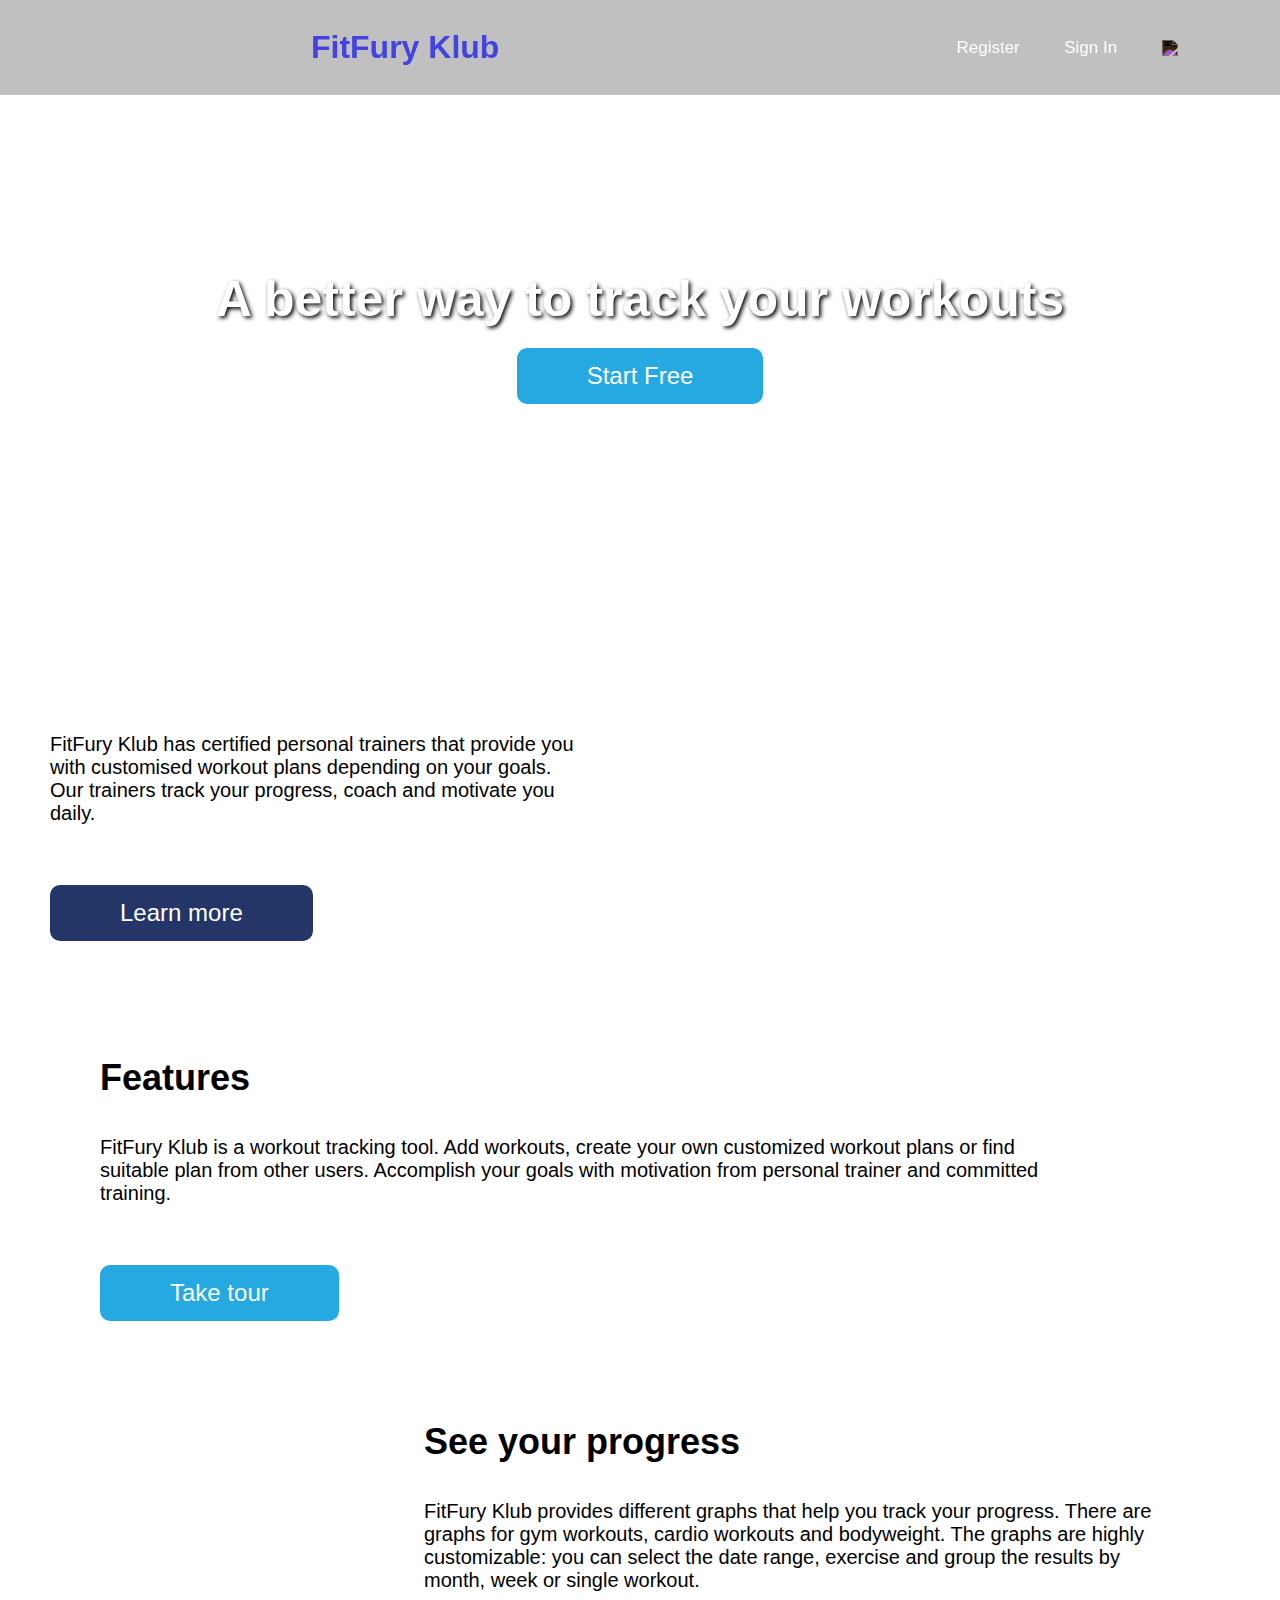
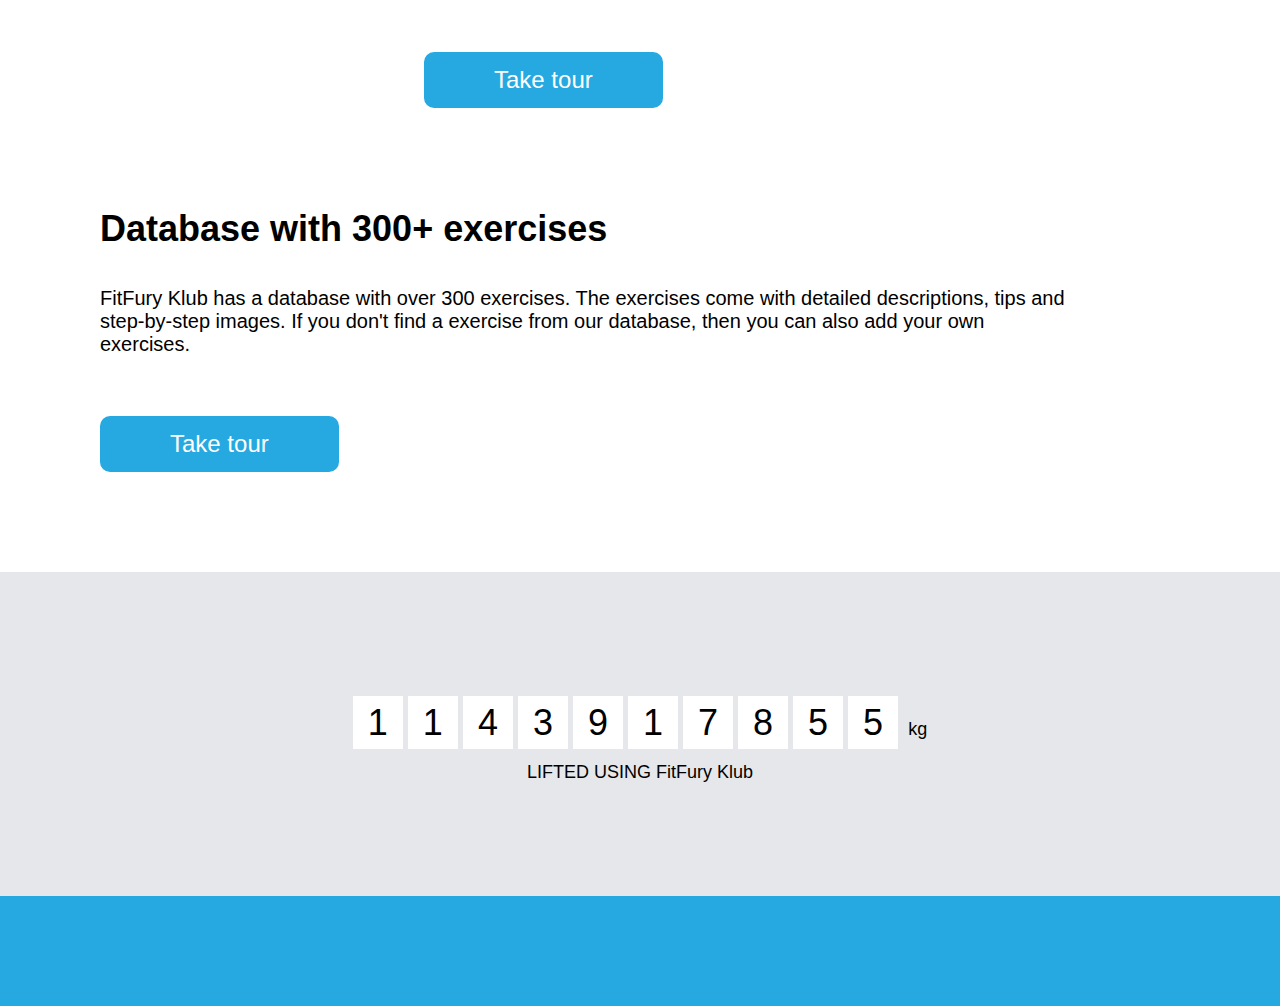
==== index.html @ 8d5c2427 "first Commit" ====
<!DOCTYPE html>
<html lang="en">

<head>
  <meta charset="UTF-8" />
  <meta http-equiv="X-UA-Compatible" content="IE=edge" />
  <meta name="viewport" content="width=device-width, initial-scale=1.0" />
  <title>HomePage Pre</title>

  <link rel="stylesheet" href="./CSS/homepage_pre.css" />
  <!--main-->
  <link rel="stylesheet" href="./CSS/export_navbar&footerA.css">
  <!--import-->
  <link rel="stylesheet" href="https://cdnjs.cloudflare.com/ajax/libs/font-awesome/4.7.0/css/font-awesome.min.css">
  <link rel="shortcut icon" href="https://www.gymwolf.com/images/favicon.png" type="image/x-icon">
  <!--Fevicon-->
  <link rel="stylesheet" href="./CSS/pop.css">
</head>

<body>
  <div class="landing">
    <!-- ******  Video section ***************-->
    <div id="videosection">
      <video autoplay loop muted plays-inline class="video">
        <source src="./media/Gymwolf_video.mp4" type="video/mp4" />
      </video>
    </div>

    <!--**************** NavBar Section      ******************** -->
    <div>
      <div id="navbar">
        <nav>
          <p> <h1  style="color: rgb(67, 67, 223); font-size: xx-large;"> FitFury Klub</h1></p>
          <!-- <img src="https://www.gymwolf.com/img/gymwolf.png" id='logo' class="logo" />
          <img src="https://www.gymwolf.com/img/gymwolf-small.png" alt="" id="logo2" class="logo"> -->

          <ul>
            <li id="register"><a>Register</li>
            <li id="login"><a>Sign In</li>
            <li><a href=""><img src="https://img.icons8.com/ios/344/search--v1.png" id='srch_lv'></a></li>
            <li id="menubtn">&#8803; <div id="smallscr">


              </div>
            </li>

          </ul>

        </nav>
        <div id="extra_nav" class="notdisplay">
          <p id="register1"><a>Register</a></p>
          <p id="login1"><a>Sign In</a></p>
        </div>
      </div>




    </div>
    <!-- ******* Heading-1 ******************** -->
    <div class="content">
      <h1>A better way to track your workouts</h1>
      <div id="buttonhome" class="display">
        <button id="startfree"><a>Start Free</a></button>
      </div>
      <div class="play">
        <p class="playp">Get the app</p>
        <p>
          <a href="https://play.google.com/store/apps/details?id=com.mooncascade.gymwolf" title="Android App">
            <img src="https://www.gymwolf.com/img/footer/android-button.png" alt="Android App" width="134" />
          </a>
        </p>
        <p>
          <a href="https://www.gymwolf.com/img/footer/ios-button.png" title="iPhone App">
            <img src="https://www.gymwolf.com/img/footer/ios-button.png" alt="iPhone App" width="134" />
          </a>
        </p>
      </div>
      <div id="divinput" class="notdisplay">
        <div><input type="email" placeholder="Entre your Email">
          <button id="regi_button">Register</button>
        </div>
        <button class="facebbok"><b style="font-size: 20px; font-family:verdana">f</b> | Sign In with
          Facebook</button>
      </div>

      <div>

      </div>

    </div>
    <div id="extender"></div>
  </div>
  <!-- **********************--MId-Section--**************************************** -->

  <div class="mid-section">
    <h1>Online personal trainer</h1>

    <p>
      FitFury Klub has certified personal trainers that provide you with customised
      workout plans depending on your goals. Our trainers track your progress,
      coach and motivate you daily.
    </p>
    <button><a href="./trainer.html">Learn more</a></button>
  </div>

  <!-- *************** -Mid-Section--2************ -->
  <div class="mid-section-2">
    <div class="mid-section-part-1">
      <div>
        <h1>Features</h1>

        <p>
          FitFury Klub is a workout tracking tool. Add workouts, create your own
          customized workout plans or find suitable plan from other users.
          Accomplish your goals with motivation from personal trainer and
          committed training.
        </p>
        <button><a href="trainer.html">Take tour</a></button>
      </div>
      <div>
        <img src="https://www.gymwolf.com/img/landing/features-img.png" alt="" />
      </div>
    </div>

    <div class="mid-section-part-2">
      <div>
        <img src="https://www.gymwolf.com/img/landing/progress-img.png" alt="" />
      </div>
      <div>
        <h1>See your progress</h1>

        <p>
          FitFury Klub provides different graphs that help you track your progress.
          There are graphs for gym workouts, cardio workouts and bodyweight.
          The graphs are highly customizable: you can select the date range,
          exercise and group the results by month, week or single workout.
        </p>
        <button><a href="trainer.html">Take tour</a></button>
      </div>
    </div>

    <div class="mid-section-part-1">
      <div>
        <h1>Database with 300+ exercises</h1>

        <p>
         FitFury Klub has a database with over 300 exercises. The exercises come
          with detailed descriptions, tips and step-by-step images. If you
          don't find a exercise from our database, then you can also add your
          own exercises.
        </p>
        <button><a href="trainer.html">Take tour</a></button>
      </div>
      <div>
        <img src="https://www.gymwolf.com/img/landing/database-img.png" alt="" />
      </div>
    </div>
  </div>

  <div class="footer-container">
    <div class="footer-lifted">
      <p class="footer-counter">
        <span class="label label-default">1</span><span class="label label-default">1</span><span
          class="label label-default">4</span><span class="label label-default">3</span><span
          class="label label-default">9</span><span class="label label-default">1</span><span
          class="label label-default">7</span><span class="label label-default">8</span><span
          class="label label-default">5</span><span class="label label-default">5</span> <span>kg</span>
      </p>
      <p class="lead">LIFTED USING FitFury Klub</p>
    </div>
    <!-- ******************* ->Footer Section ->************************************** -->

  </div>

  <!-- signin pop up/display?fixed/none -->
  <section id="signin_form" class="notdisplay">
    <button id="cancel_signin"><span>X</span></button>
    <p id="signin_header">Sign In</p>
    <form> <input type="email" required placeholder="E-mail" id="signin_email">
      <p id="instuctions_email" class="notdisplay">Ex</p>
      <input type="password" required placeholder="Password" id="signin_pass">
      <p id="instuctions_pass"></p>

      <div id="frgt_pass">
        <p class="col-blue underline">Forgot Password</p>
      </div>
      <!-- disabled -->
      <button id="signIn_bt" type="submit">Sign In</button>

      <p class="col-grey">-Or-</p>

      <button id="faxebbok2" disabled class="facebbok"><b style="font-size: 22px">f </b> |Sign In With Facebook</button>

      <p>Not a FitFury Klub Member?
        <span class="col-blue" id="register1212" style="cursor: pointer;">Register</span>
      </p>

    </form>
  </section>
  <!-- signin pop up -->


  <footer>
    <div class="footerv">


    </div>
  </footer>
</body>

</html>

<script src="./scripts/homepage_pre.js" type="module"></script>
---- CSS/homepage_pre.css ----
* {
    margin: 0;
    padding: 0;
    box-sizing: border-box;
    font-family: Verdana, Geneva, Tahoma, sans-serif;
}

;

.landing {
    width: 100%;
    /* height: 60px; */
    height: 600px;
    box-sizing: border-box;
    padding: 0 5%;
    display: flex;
    align-items: center;
    justify-content: center;
}

/*  */
nav ul li a:hover {
    color: #26a9e1;
}

#srch_lv {
    vertical-align: middle;
    filter: invert(100%);
    width: 25px;
}

#srch_lv:hover {
    width: 26px;
}

nav {
    width: 100%;
    height: 95px;
    position: fixed;
    top: 0;
    left: 0;
    font-family: "Open Sans", sans-serif;
    box-sizing: border-box;
    padding: 20px 8%;
    display: flex;
    background-color: #0000003f;
    align-items: center;
    justify-content: space-between;

}

.display {
    display: block;

}

.dis_grid {
    display: grid;
}

.notdisplay {
    display: none;
}

#divinput {
    margin-top: 25px;
}

#divinput input {
    width: 25%;
    padding: 14px;
    border-radius: 7px;
    font-size: 18px;
    border: 1px solid rgb(207, 207, 207);
}

#videosection {
    /* border:  1px solid red; */
    /* height: 600px; */
}

nav ul li {
    list-style: none;
    display: inline-block;
    margin-left: 40px;

}

nav ul li a {
    text-decoration: none;
    color: #fff;
    font-size: 17px;
    box-sizing: border-box;
}

.content {
    text-align: center;
    margin-top: 270px;

}

.content h1 {
    font-size: 50px;
    color: #fff;
    text-shadow: 2px 2px 4px #000000;
}

.content button {

    padding: 14px 70px;
    margin-top: 20px;

    border-radius: 10px;
    border: #428bca;
    color: #ffffff;
    font-size: 18px;
}

#regi_button {
    width: 150px;
    padding: 15px 7px;
    background-color: #26a9e1;
    cursor: pointer;
}

#startfree {
    background-color: #26a9e1;
}

.facebbok {
    width: fit-content;
    background-color: #3b5998;
    cursor: pointer;
}

.content a {
    text-decoration: none;
    display: inline-block;
    font-size: 24px;
    color: #fff;

}

.video {
    position: absolute;
    right: 0;
    bottom: 0;
    z-index: -1;
    /* height: fit-content; */
    /* margin-top: 150px; */

}


@media (min-aspect-ratio:16/9) {
    .video {
        width: 100%;
        height: auto;
    }
}

@media (max-aspect-ratio:16/9) {
    .video {
        width: auto;
        height: 100%;
    }
}

#extender {
    display: block;
    margin-top: 200px;
}

.mid-section {
    padding: 50px;
    /* margin-top: 19%; */

}

.mid-section {
    background-image: url("https://www.gymwolf.com/img/trainer-bg.jpg");
}

.mid-section p {
    width: 45%;
    margin-bottom: 37px;
    font-size: 20px;
    margin-top: 37px;

}

.mid-section button {

    padding: 14px 70px;
    margin-top: 23px;
    background-color: #243668;
    border-radius: 10px;
    border: #243668;
}

.mid-section a {
    text-decoration: none;
    display: inline-block;
    font-size: 24px;
    color: #fff;

}

.mid-section-2 {
    padding: 40px;
    margin-top: 2%;

}

.mid-section h1 {
    color: #fff;
    font-size: 36px;
}

.mid-section-part-1 {
    display: flex;
    width: 90%;
    margin: auto;
    /* padding: 50px; */
    gap: 10%;
}

.mid-section-part-1 button {

    padding: 14px 70px;
    margin-top: 23px;
    background-color: #26a9e1;
    border-radius: 10px;
    border: #243668;
}

.mid-section-part-1 a {
    text-decoration: none;
    display: inline-block;
    font-size: 24px;
    color: #fff;
    /* width: 20%; */

}

.mid-section-part-1 h1 {
    color: black;
    font-size: 36px;
}

/* *************************      ********************************* */


.mid-section-part-2 {
    display: flex;
    width: 90%;
    margin: auto;
    gap: 30%;
    padding-top: 100px;
    padding-bottom: 100px;
}

.mid-section-part-2 button {

    padding: 14px 70px;
    margin-top: 23px;
    background-color: #26a9e1;
    border-radius: 10px;
    border: #243668;
}

.mid-section-part-2 a {
    text-decoration: none;
    display: inline-block;
    font-size: 24px;
    color: #fff;
    /* width: 20%; */

}

.mid-section-part-2 h1 {
    color: black;
    font-size: 36px;
    /* padding-bottom: 50px; */
}

.mid-section-part-2 p {
    width: auto;
    margin-bottom: 37px;
    font-size: 20px;
    margin-top: 37px;


}

.mid-section-part-1 p {
    width: auto;
    margin-bottom: 37px;
    font-size: 20px;
    margin-top: 37px;


}

.mid-section-2 {
    background-color: #fff;
}

.label-default {
    margin-right: 5px;
    padding: 6px 15px;
    font-size: 36px;
    background-color: #fff;
}

.footer-lifted {
    padding-top: 112px;
    padding-bottom: 95px;
    background-color: #e6e7ea;
    text-align: center;
}

.footer-container {
    padding-top: 60px;
    font-size: 18px;
}

.container {
    width: 1170px;

    /* grid-template-rows: repeat(0,1fr); */
}

.row {
    display: grid;
    grid-template-columns: repeat(5, 1fr);
    /* border: 1px solid rebeccapurple; */

}

.lead {
    width: auto;
}

.container {
    padding-right: 15px;
    padding-left: 15px;
    margin-right: auto;
    margin-left: auto;
}

.row {
    margin-right: -15px;
    margin-left: -15px;
}

.col-sm-2 {
    /* width: 16.666666666666664%; */
}

.footer .lead {
    margin-bottom: 20px;
    font-size: 14px;
}

p {
    display: block;
    margin-block-start: 1em;
    margin-block-end: 1em;
    margin-inline-start: 0px;
    margin-inline-end: 0px;
}

.copyright {
    width: auto;
}

.footerv {
    padding-top: 60px;
    font-size: 18px;

    /* border: 1px solid rebeccapurple; */
    padding-bottom: 50px;
    background-color: #26a9e1;
}

.footerv a,
.footerv a:visited,
.footerv a:hover,
.footerv a:focus {
    color: #ffffff;
}

.footerv a {
    text-decoration: none;
}

.copyright {
    color: #ffffff;
}

/* signin pop up */

#signin_form {
    width: 600px;
    border-radius: 5px;
    background-color: #fff;
    z-index: 10;
    margin: auto;
    text-align: center;
    padding: 30px;
    padding-top: 30px;
    box-sizing: border-box;
    position: fixed;
    top: 20px;
    left: 30%;
}

#signin_form>form {
    width: 70%;
    margin: auto;
    padding: 0 10%;
}

#signin_form * {
    font-family: Helvetica, sans-serif;

}

#signin_form input {
    width: 100%;
    box-sizing: border-box;
    margin: auto;
    display: block;
    margin-bottom: 25px;
    padding: 7px 14px;
    border-radius: 4px;
    border: 0.2px solid rgb(199, 199, 199);
}

#signin_form input::placeholder {
    color: rgb(168, 168, 168);
}

#cancel_signin {
    text-align: right;
    width: 100%;
    font-size: 12px;
    background-color: #fff;
    color: rgb(220, 220, 220);
    border: none;

}

#faxebbok2 {
    width: 100%;
    padding: 14px 20px;
    border-radius: 10px;
    border: #428bca;
    color: #ffffff;
    font-size: 18px;
}

#cancel_signin>span {
    border: 0.1px solid rgb(230, 230, 230);
    padding: 1px 5px;
}

#signin_form p {
    font-size: 11px;
}

#signIn_bt {
    width: fit-content;
    background-color: #26a9e1;
    border: none;
    padding: 10px 45px;
    margin-top: 30px;
    color: #fff;
    font-size: 18px;
    border-radius: 9px;
    cursor: pointer;
}

#signIn_bt:disabled {
    background-color: rgb(182, 180, 180);
}

#signin_form>#signin_header {
    font-size: 24px;
    color: rgb(49, 49, 49);
}

.col-grey {
    color: grey;
}

.col-blue {
    color: rgb(14, 171, 233);
}

#frgt_pass {
    text-align: start;
    padding-left: 5px;
}

.underline {
    text-decoration: underline;
}

@media screen and (min-width:200px) and (max-width:768px) {
    .content {
        width: 100%;
        padding: 0;
        margin-top: 180px;
    }

    .content h1 {
        font-size: 33px;
        line-height: 50px;
    }

    #divinput input {
        width: 90%;
    }

    #regi_button {
        width: 100px;
    }

    .landing {
        background-image: url("https://www.gymwolf.com/img/header-bg.jpg");
        padding: 20px;

    }

    .lead {
        display: block;
    }

    div.play {
        display: block;
    }

    .playp {
        color: #ffffff;
    }

    #startfree {
        display: none;
    }

    .video {
        display: none;
    }

    .mid-section h1 {
        margin-top: 50px;
        margin-bottom: 18px;
        font-size: 28px;
        font-weight: bold;
        color: #ffffff;
        text-align: center;

    }

    .mid-section p {
        margin-bottom: 24px;
        font-size: 16px;
        width: 100%;
    }

    .mid-section button {
        color: #ffffff;
        background-color: #041628;
        border-color: #041628;
        width: 350px;
        margin-left: 90px;
    }

    .mid-section-part-1 h1 {
        margin-top: 50px;
        margin-bottom: 18px;
        font-size: 28px;
        font-weight: bold;
        text-align: center;

    }

    .mid-section-2 img {
        display: none;


    }

    .mid-section-2 {
        padding-top: 0px;
    }

    .mid-section-2 {
        width: 100%;
        /* border: 1px solid green; */
        padding-bottom: 0;
        /* display: none; */
    }

    .mid-section-part-1 p {
        margin-bottom: 24px;
        font-size: 16px;
        width: 100%;
        /* padding: 0; */
    }

    .mid-section-part-1 {
        width: 550px;
        /* border: 1px solid red; */
        text-align: center;
        padding: 0;
        width: 105%;
        text-align: center;
        margin: auto;
        margin-right: 50px;
    }

    .mid-section-part-1 button {
        width: 350px;
        margin-left: 30px;

    }

    .mid-section-part-2 button {
        width: 350px;
        margin-right: 30px;


    }

    .mid-section-part-2 {
        padding: 0;
    }

    .mid-section-part-2 p {
        margin-bottom: 24px;
        font-size: 16px;
        width: 100%;

    }

    .mid-section-part-2 h1 {
        margin-top: 50px;
        margin-bottom: 18px;
        font-size: 28px;
        font-weight: bold;
        text-align: center;

    }

    .mid-section-part-2 {
        width: 550px;
        /* border: 1px solid red; */
        text-align: center;
        padding: 0;
        width: 105%;
        text-align: center;
        margin: auto;
        margin-right: 50px;
        gap: 0;

    }

    p {
        display: block;
        margin-block-start: 1em;
        margin-block-end: 1em;
        margin-inline-start: 0px;
        margin-inline-end: 0px;
    }

    .footer-lifted {
        padding-top: 56px;
        padding-bottom: 50px;
        background-color: #e6e7ea;
        text-align: center;
    }

    .container div {
        display: grid;
        grid-template-columns: repeat(1, 1fr);
        padding: 10px;
        /* border: 1px solid red; */
    }

    .copyright {
        font-size: 12px;
    }
}

.color_RED {
    color: red;
    text-align: left;
}

.color_GREEN {
    color: rgb(2, 255, 2);
    text-align: left;
}
---- CSS/export_navbar&footerA.css ----
header,
footer * {
    margin: 0;
    padding: 0;
    font-family: Verdana, Geneva, Tahoma, sans-serif;
}

#navbar {

    width: 100%;
    height: 95px;
    position: fixed;
    top: 0;
    left: 0;
    font-family: "Open Sans", sans-serif;
    box-sizing: border-box;
    padding: 30px 20px;
    display: flex;
    align-items: center;
    justify-content: space-between;


}

#srch_lv {
    vertical-align: middle;
    filter: invert(100%);
    width: 25px;
}

#srch_lv:hover {
    width: 26px;
}


.display {
    display: block;

}

.notdisplay {
    display: none;
}


nav ul li {
    list-style: none;
    display: inline-block;
    margin-left: 40px;

}

nav ul li a:hover {
    color: #26a9e1;
}

nav ul li a {
    text-decoration: none;
    color: #fff;
    font-size: 17px;
}



footer .label-default {
    margin-right: 5px;
    padding: 6px 15px;
    font-size: 36px;
    background-color: #fff;
}

footer .footer-lifted {
    padding-top: 112px;
    padding-bottom: 95px;
    background-color: #e6e7ea;
    text-align: center;
}

footer .footer-container {
    padding-top: 60px;
    font-size: 18px;
}

footer .container {
    width: 1170px;

    /* grid-template-rows: repeat(0,1fr); */
}

footer .row {
    display: grid;
    grid-template-columns: repeat(5, 1fr);
    /* border: 1px solid rebeccapurple; */

}

footer .lead {
    width: auto;
}

footer .container {
    padding-right: 15px;
    padding-left: 15px;
    margin-right: auto;
    margin-left: auto;
}

footer .row {
    margin-right: -15px;
    margin-left: -15px;
}

/* footer .col-sm-2 {
    width: 16.666666666666664%; 
} */

footer .footer .lead {
    margin-bottom: 20px;
    font-size: 14px;
}

footer p {
    display: block;
    margin-block-start: 1em;
    margin-block-end: 1em;
    margin-inline-start: 0px;
    margin-inline-end: 0px;
}

footer .copyright {
    width: auto;
}

.play {
    display: none;
}

footer .footerv {
    padding-top: 60px;
    font-size: 18px;

    /* border: 1px solid rebeccapurple; */
    padding-bottom: 50px;
    background-color: #26a9e1;
}

footer .footerv a,
footer .footerv a:visited,
footer .footerv a:hover,
footer .footerv a:focus {
    color: #ffffff;
}

footer .footerv a {
    text-decoration: none;
}

footer .copyright {
    color: #ffffff;
}

/*  */
#signin_form {
    width: 600px;
    border-radius: 5px;
    background-color: #fff;
    z-index: 10;
    margin: auto;
    text-align: center;
    padding: 50px;
    padding-top: 30px;
    box-sizing: border-box;
    position: fixed;
    animation: slide-in-top 0.2s ease 1 normal forwards;
    top: 20px;
    left: 30%;
}

@keyframes slide-in-top {
    0% {
        -webkit-transform: translateY(-1000px);
        transform: translateY(-1000px);
        opacity: 0
    }

    100% {
        -webkit-transform: translateY(0);
        transform: translateY(0);
        opacity: 1
    }
}

#signin_form>form {
    width: 70%;
    margin: auto;
    padding: 0 10%;
}

#signin_form * {
    font-family: Helvetica, sans-serif;

}

#signin_form input {
    width: 100%;
    box-sizing: border-box;
    margin: auto;
    display: block;
    margin-bottom: 25px;
    padding: 7px 14px;
    border-radius: 4px;
    border: 0.2px solid rgb(199, 199, 199);
}

#signin_form input::placeholder {
    color: rgb(168, 168, 168);
}

#cancel_signin {
    text-align: right;
    width: 100%;
    font-size: 12px;
    background-color: #fff;
    color: rgb(220, 220, 220);

}

#cancel_signin:hover {
    color: rgb(31, 29, 29);
}

#cancel_signin:hover>span {
    border: 0.1px solid rgb(31, 31, 31);
    cursor: pointer;
}

#cancel_signin>span {
    border: 0.1px solid rgb(230, 230, 230);
    padding: 1px 5px;
}

#signin_form p {
    font-size: 11px;
}

#signin_form>#signin_header {
    font-size: 24px;
    color: rgb(49, 49, 49);
}

.col-grey {
    color: grey;
}

.col-blue {
    color: rgb(14, 171, 233);
}

#frgt_pass {
    text-align: start;
    padding-left: 5px;
}

.underline {
    text-decoration: underline;
}

#logo2 {
    display: none;
}

@media screen and (min-width:200px) and (max-width:768px) {

    #signin_form {
        width: 95%;
        border-radius: 5px;
        background-color: #fff;
        z-index: 10;
        margin: auto;
        text-align: center;
        padding: 50px;
        padding-top: 30px;
        box-sizing: border-box;
        position: fixed;
        animation: slide-in-top 0.2s ease 1 normal forwards;
        top: 20px;
        left: 2.5%;
        right: 2.5%;
    }

    #signin_form>form {
        width: 100%;
        margin: auto;
        padding: 0 10%;
    }

    #logo {
        display: none;
    }

    #logo2 {
        display: block;
    }

    nav #menubtn {
        display: inline-block;
    }

    #register {
        display: none;
    }

    #login {
        display: none;
    }

    #extra_nav {
        left: 0;
        border-top: 2px solid gray;
        top: 95px;
        position: fixed;
        width: 100%;
        background-color: #041628;
        text-align: center;
        width: 100%;
        z-index: 5;


    }

    #extra_nav p {
        padding: 10px 0;
        box-sizing: content-box;
        width: 90%;
        margin: 15px auto;
    }

    #extra_nav p:hover {
        background-color: #082542;
    }

    nav {
        background-color: #041628;
        ;
    }

    .footer-lifted {
        padding-top: 56px;
        padding-bottom: 50px;
        background-color: #e6e7ea;
        text-align: center;
    }

    .container div {
        display: grid;
        grid-template-columns: repeat(1, 1fr);
        padding: 10px;
        /* border: 1px solid red; */
    }

    .copyright {
        font-size: 12px;
    }


}




#menubtn {
    color: #ffffff;
    border: 1px solid white;
    padding: 2px 7px;
    cursor: pointer;
    display: none;

}

#extra_nav a {
    color: #ffffff;
    text-decoration: none;


}

#smallscr {
    display: none;
}
---- CSS/pop.css ----
#pop_up_alert_msg {
    width: 300px;
    background-color: #fff;
    box-shadow: 0 0 10px 3px grey;
    padding: 20px 55px;
    position: fixed;
    z-index: 100;
    display: block;
    top: 100px;
    left: 50%;
    text-align: center;
    animation: slide-in-top 00.2s 1 normal forwards;
    margin-left: -150px;
    /* transform: translate(-50%, -50%); */
}

.bord_gr {
    border: 5px double rgb(0, 245, 0);
}

.bord_rd {
    border: 5px double red;
}

#pop_up_ask_msg {
    width: 30%;
    background-color: #fff;
    box-shadow: 0 0 10px 3px grey;
    padding: 35px;
    position: fixed;
    border-radius: 7px;
    z-index: 100;
    top: 100px;
    animation: slide-in-top 0.2s ease 1 normal forwards;
    left: 30%;
    right: 30%;
    transform: translate(-50%, -50%);
}

#pop_up_ask_msg div {
    width: 100%;
    display: flex;

    justify-content: space-around;
}

#pop_up_ask_msg div>div {
    width: fit-content;
    border-radius: 4PX;
    padding: 7px 14px;
    border: 1px solid rgb(194, 193, 193);
}

#pop_up_ask_msg div>div:hover {
    background-color: skyblue;
    border: none;
}

#pop_up_ask_msg div>div:active {
    background-color: rgb(7, 108, 148);
    color: #fff;
}

#pop_up_ask_msg p {
    text-align: center;
    margin-bottom: 25px;
}

#blk_scrn {
    position: fixed;
    background-color: rgba(0, 0, 0, 0.432);
    z-index: 5;
    width: 100%;
    height: 100%;
    top: 0;
    left: 0;
}

@keyframes slide-in-top {
    0% {
        -webkit-transform: translateY(-1000px);
        transform: translateY(-1000px);
        opacity: 0
    }

    100% {
        -webkit-transform: translateY(0);
        transform: translateY(0);
        opacity: 1
    }
}
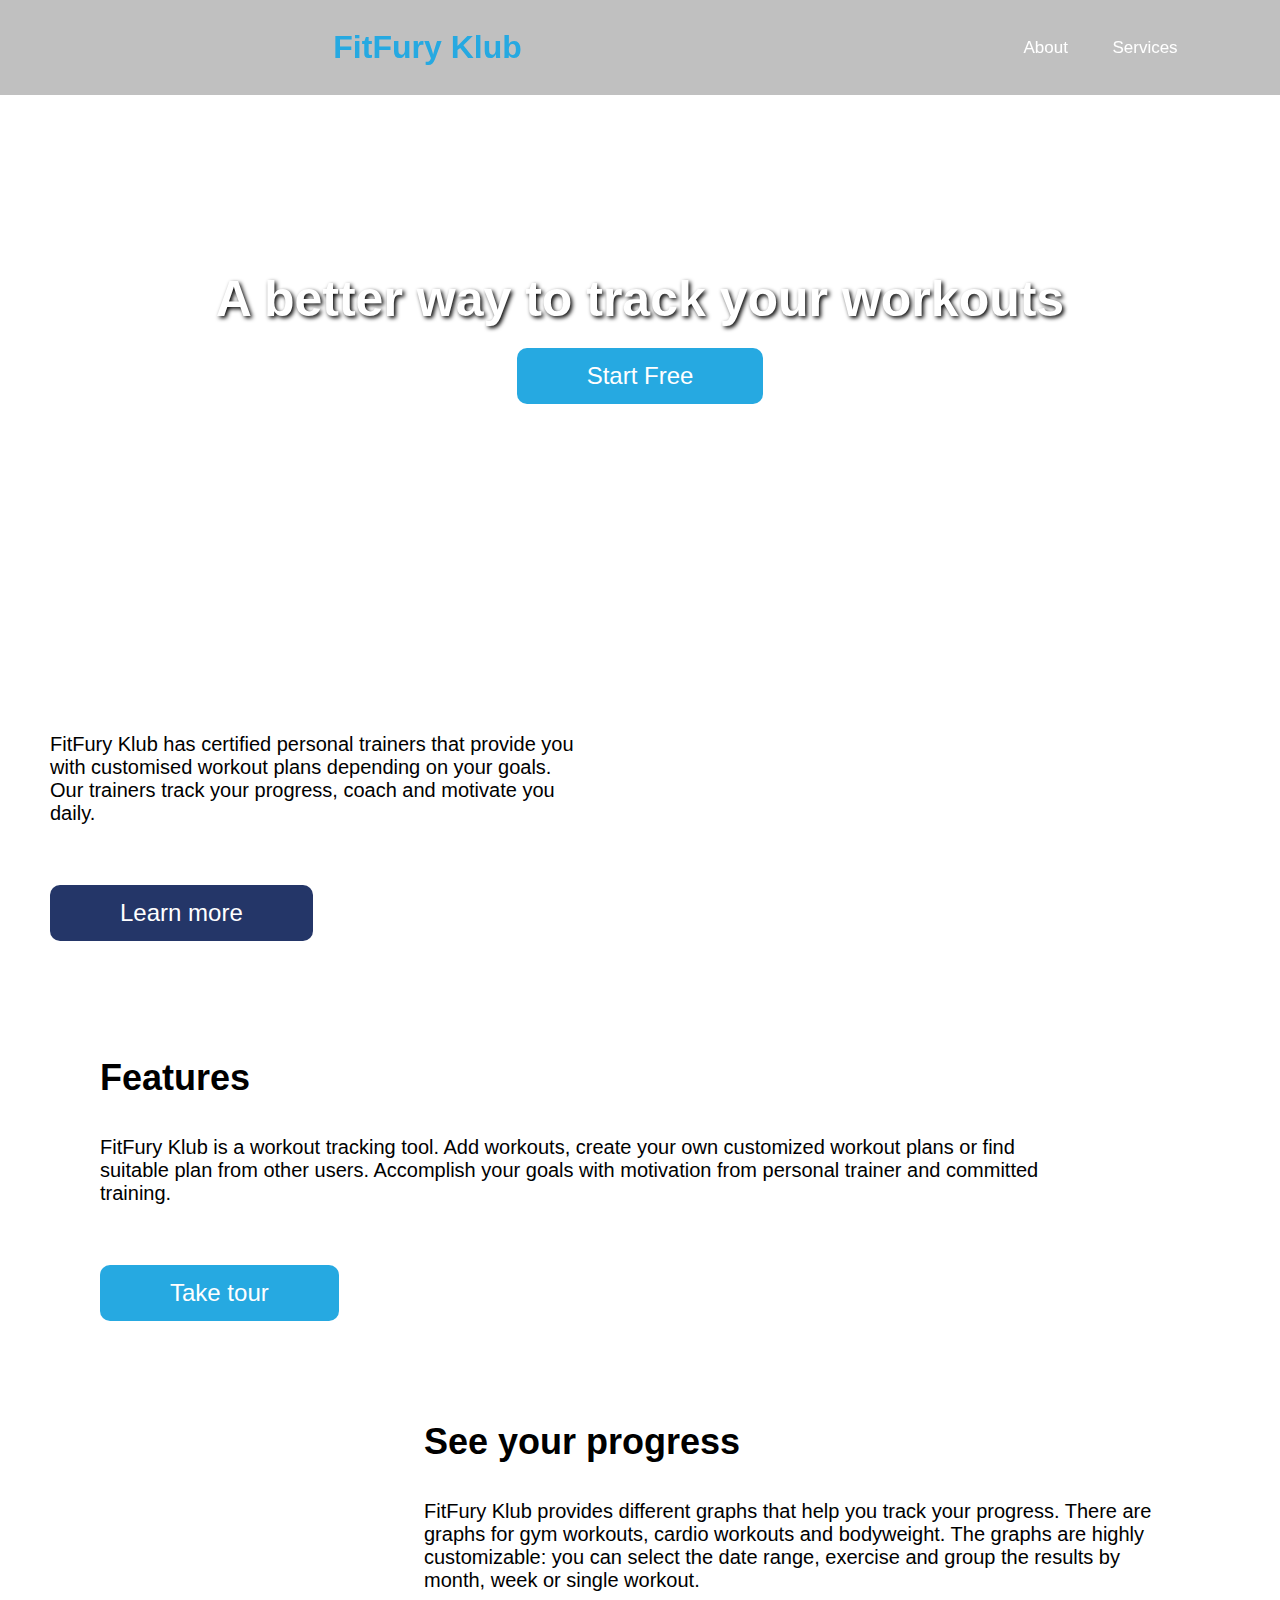
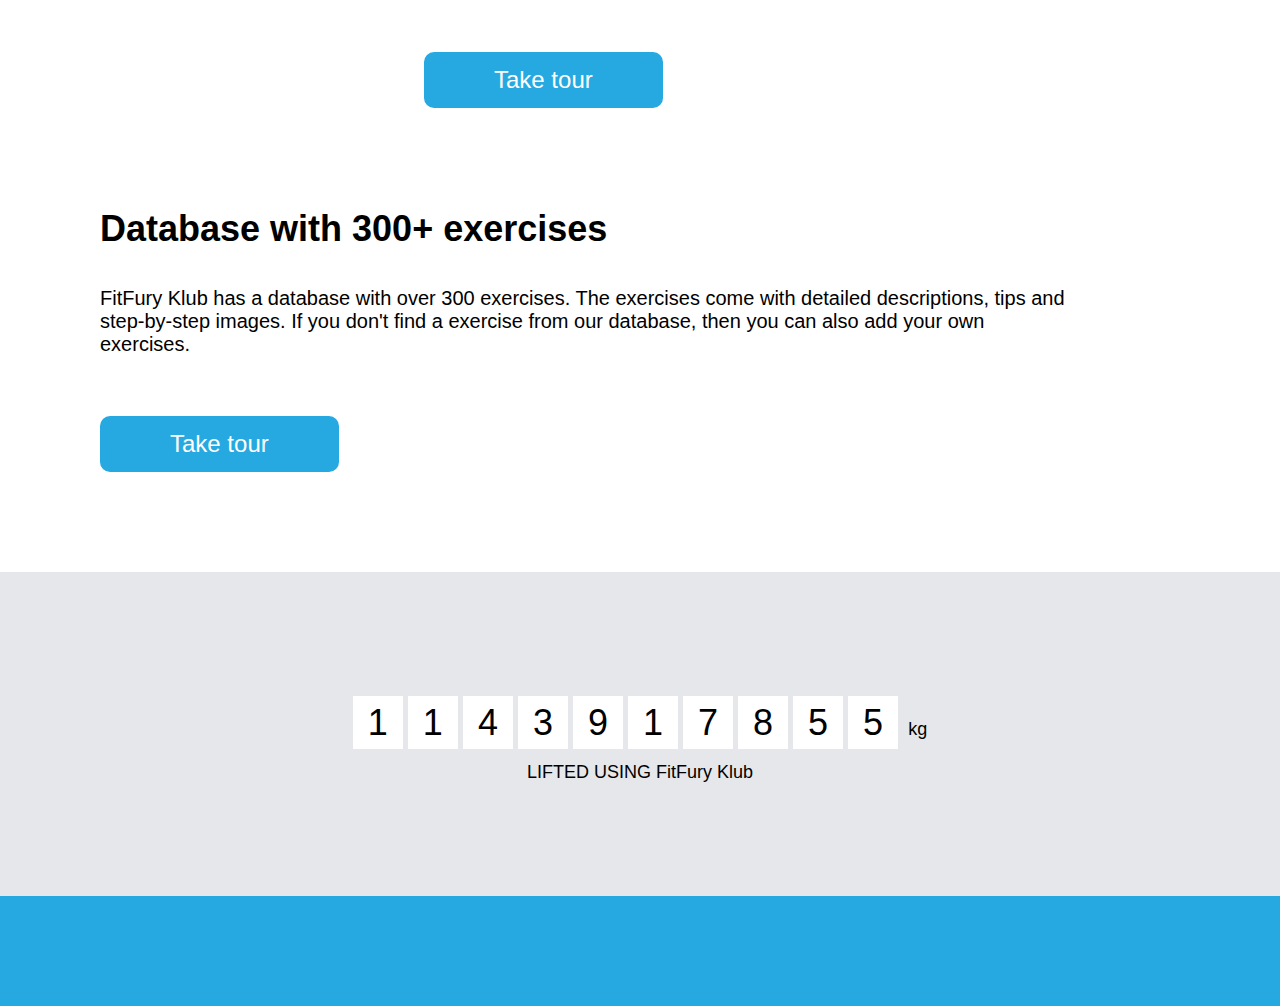
==== commit 736c9aff: "changed text color" ====
--- a/index.html
+++ b/index.html
@@ -30,14 +30,14 @@
     <div>
       <div id="navbar">
         <nav>
-          <p> <h1  style="color: rgb(67, 67, 223); font-size: xx-large;"> FitFury Klub</h1></p>
+          <p> <h1  style="color:#26a9e1; font-size: xx-large;"> FitFury Klub</h1></p>
           <!-- <img src="https://www.gymwolf.com/img/gymwolf.png" id='logo' class="logo" />
           <img src="https://www.gymwolf.com/img/gymwolf-small.png" alt="" id="logo2" class="logo"> -->
 
           <ul>
-            <li id="register"><a>Register</li>
-            <li id="login"><a>Sign In</li>
-            <li><a href=""><img src="https://img.icons8.com/ios/344/search--v1.png" id='srch_lv'></a></li>
+            <li id="register"><a href="#About">About</a></li>
+            <li id="login"><a href="#Services">Services</a></li>
+            <!-- <li><a href=""><img src="https://img.icons8.com/ios/344/search--v1.png" id='srch_lv'></a></li> -->
             <li id="menubtn">&#8803; <div id="smallscr">
 
 
@@ -93,7 +93,7 @@
   </div>
   <!-- **********************--MId-Section--**************************************** -->
 
-  <div class="mid-section">
+  <div class="mid-section" id="About">
     <h1>Online personal trainer</h1>
 
     <p>
@@ -105,7 +105,7 @@
   </div>
 
   <!-- *************** -Mid-Section--2************ -->
-  <div class="mid-section-2">
+  <div class="mid-section-2" id="Services">
     <div class="mid-section-part-1">
       <div>
         <h1>Features</h1>
